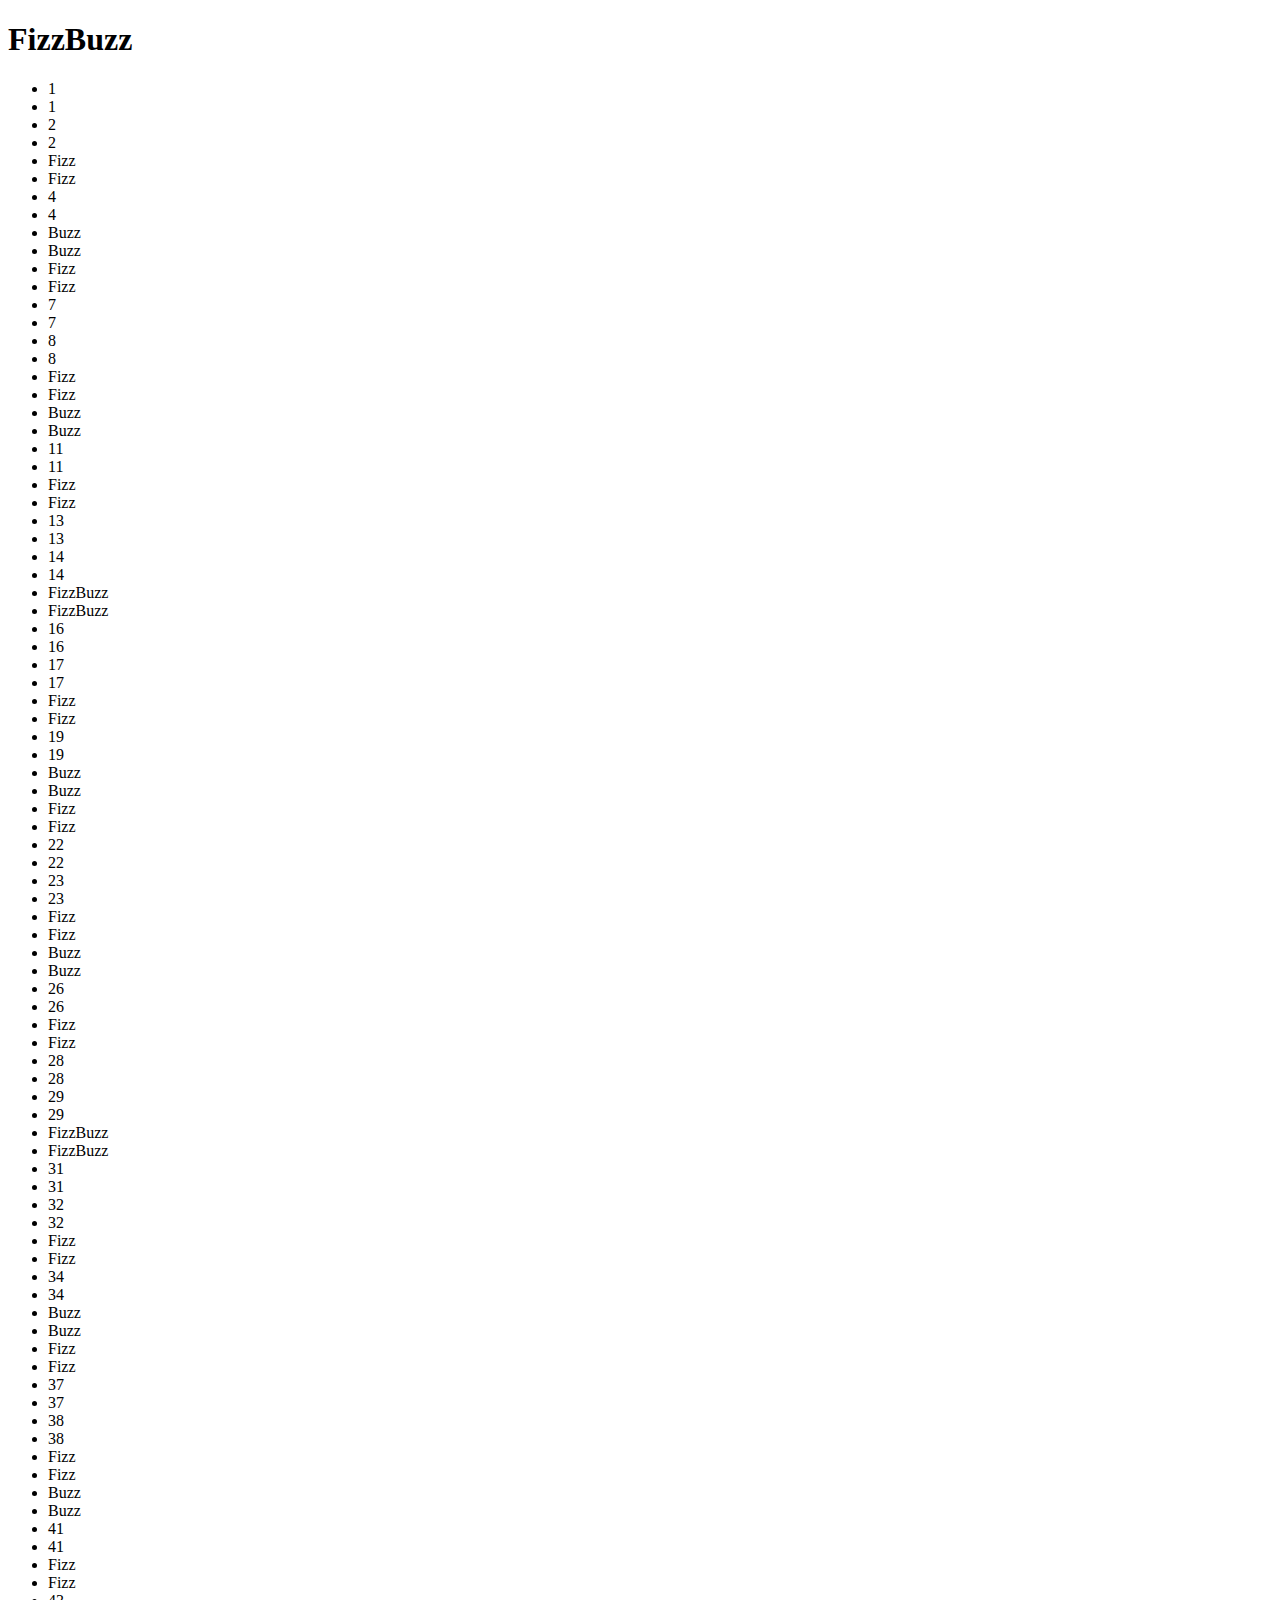
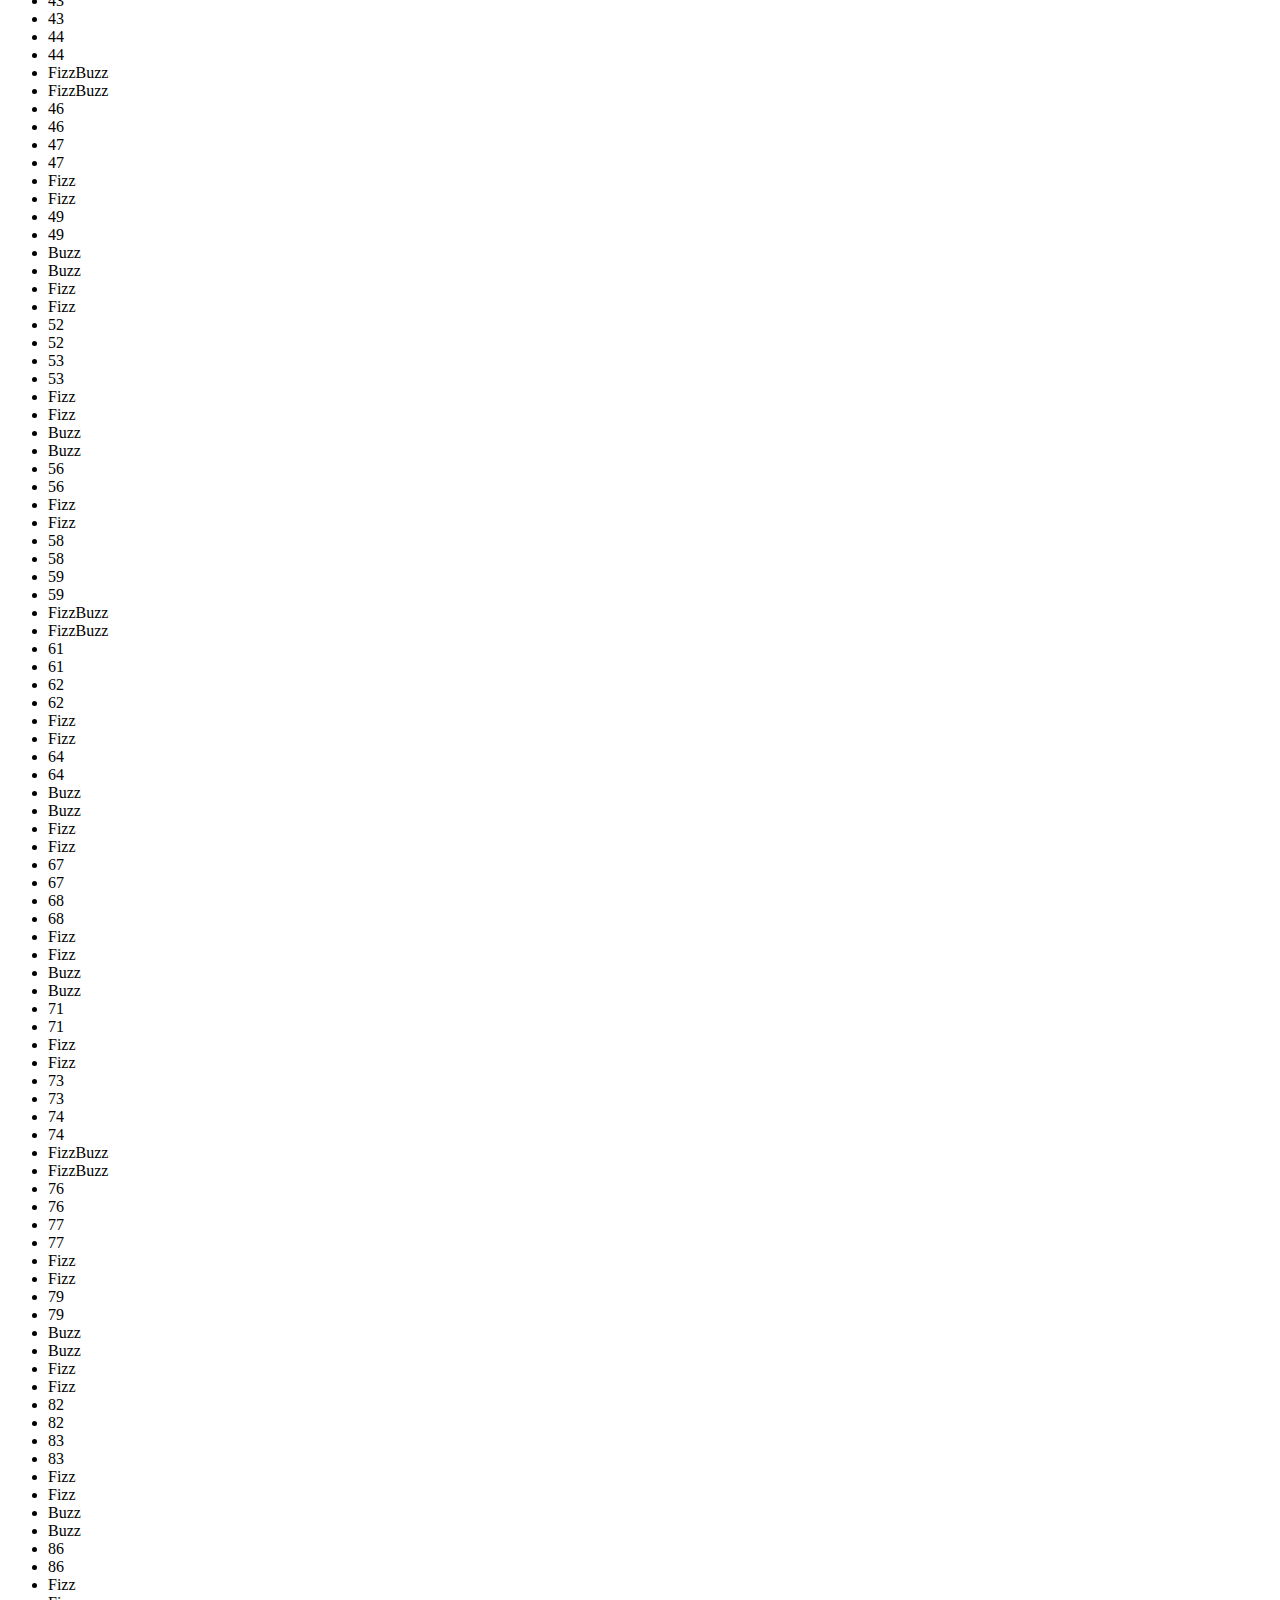
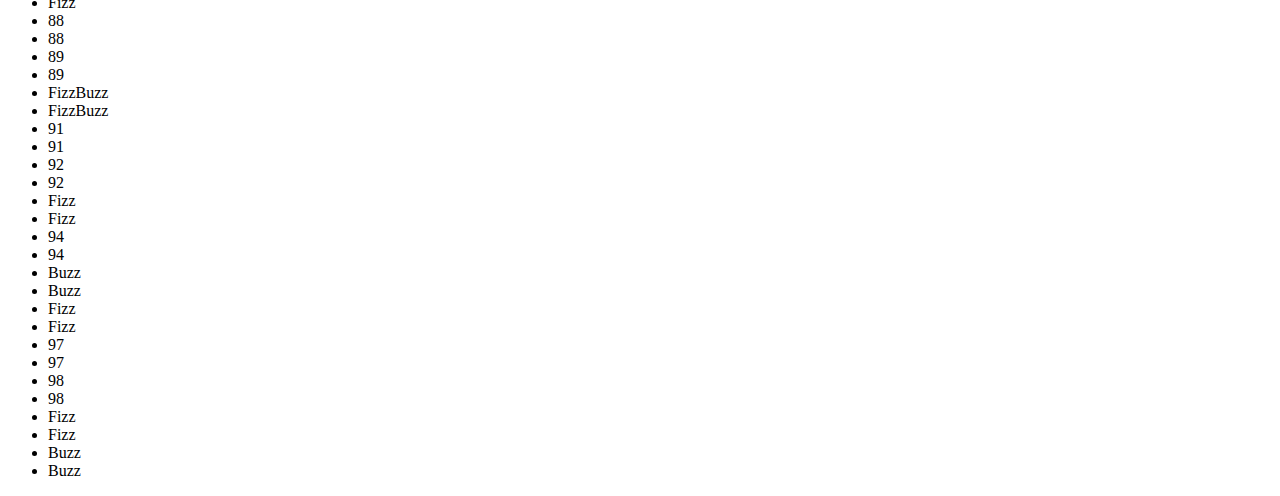
==== hw07/index.html @ 44742392 "Complete homework 7" ====
<!DOCTYPE html>
<html>
    <head>
        <meta charset="UTF-8">
        <title>Fizz Buzz Exercise</title>
        <link rel="stylesheet" href="css/style.css">
    </head>

    <body>
        <div class="container">
            <h1> FizzBuzz </h1>
            <ul id="output">
              


            </ul>
        </div>

    <script  src="js/index.js"></script>
    </body>
</html>
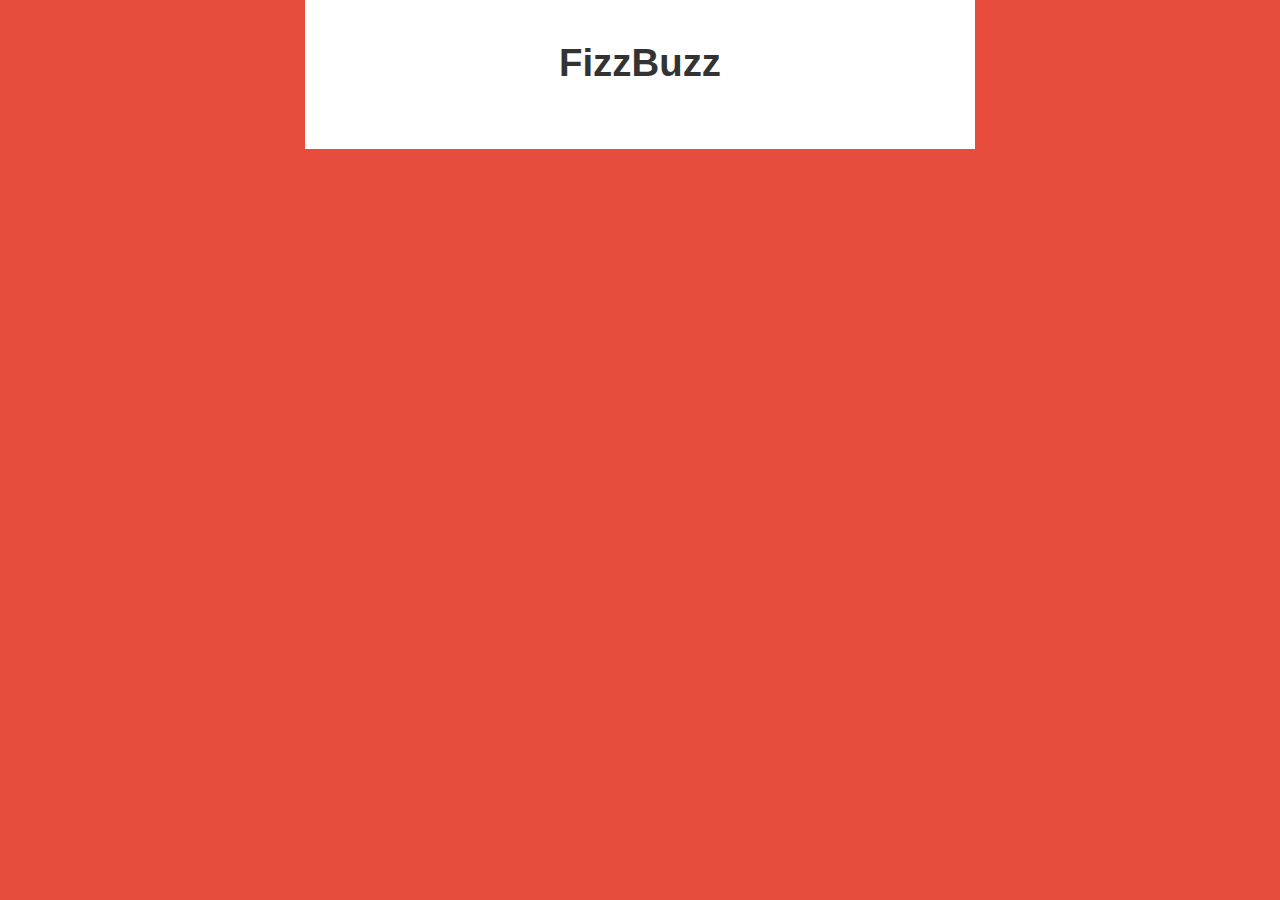
==== commit ee77107b: "Completed homework 10" ====
--- a/hw07/index.html
+++ b/hw07/index.html
@@ -9,11 +9,7 @@
     <body>
         <div class="container">
             <h1> FizzBuzz </h1>
-            <ul id="output">
-              
-
-
-            </ul>
+            <ul id="output"></ul>
         </div>
 
     <script  src="js/index.js"></script>
--- a/hw07/css/style.css
+++ b/hw07/css/style.css
@@ -0,0 +1,27 @@
+html {
+  color: #555;;
+  background-color: #e74c3c;
+  font-family: sans-serif;
+  font-size: 1.2em;
+  line-height: 1.5;
+}
+
+h1 {
+  margin-bottom: 0;
+  color: #333;
+}
+
+.container {
+  background-color: #fff;
+  width: 50%;
+  margin: -1em auto;
+  padding: 1em;
+  display: flex;
+  flex-flow: column;
+  align-items: center;
+}
+
+li {
+  list-style: none;
+  
+}